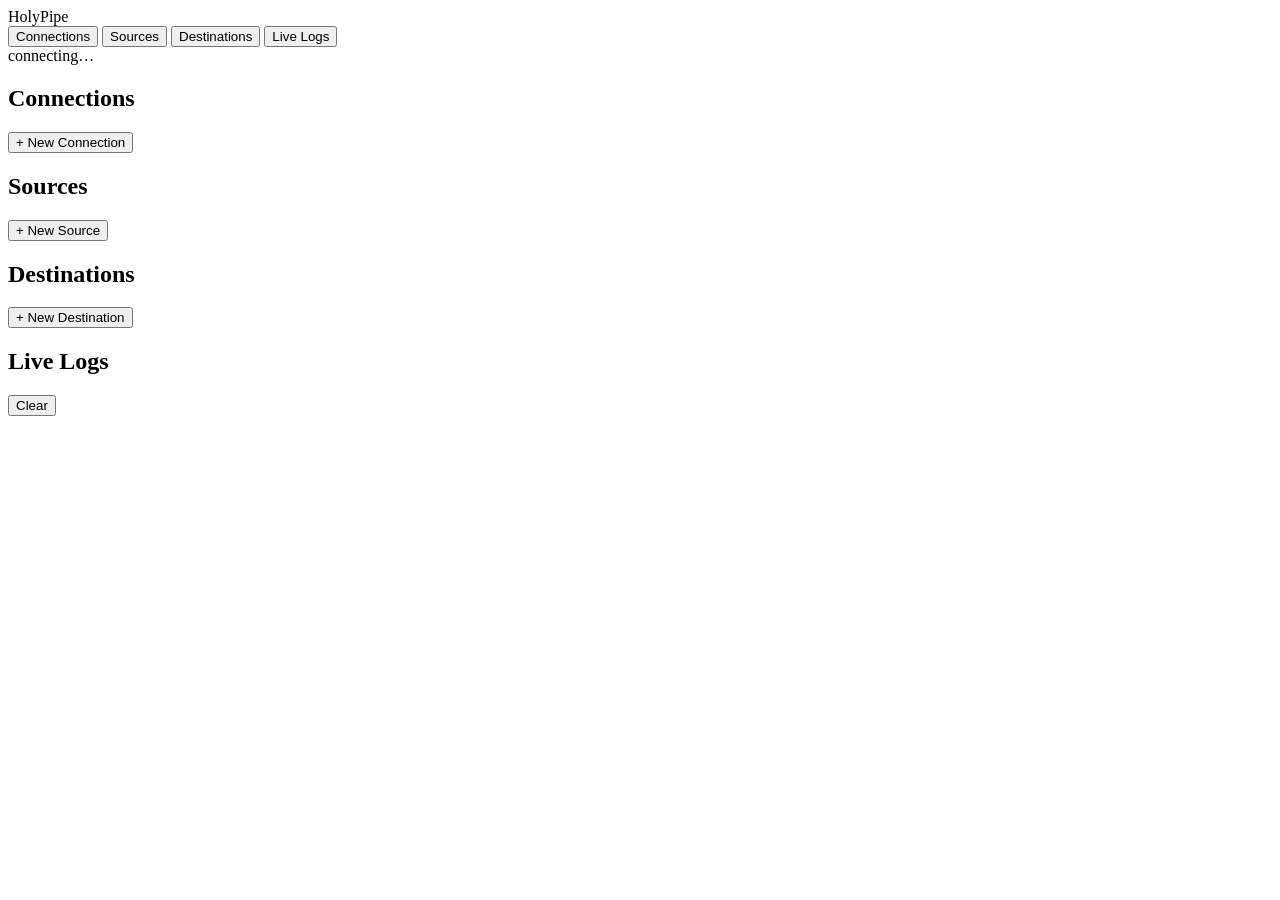
==== holypipe/web/static/index.html @ 2d95a28f "Package for PyPI/GHCR distribution, add logo Renames app/ -> holypipe/ so the distribution package d" ====
<!doctype html>
<html lang="en">
<head>
<meta charset="utf-8" />
<meta name="viewport" content="width=device-width, initial-scale=1" />
<title>HolyPipe</title>
<link rel="icon" type="image/svg+xml" href="/static/favicon.svg" />
<link rel="stylesheet" href="/static/style.css" />
</head>
<body>
<header class="topbar">
  <div class="brand"><span class="dot"></span> HolyPipe</div>
  <nav class="tabs">
    <button class="tab active" data-tab="connections">Connections</button>
    <button class="tab" data-tab="sources">Sources</button>
    <button class="tab" data-tab="destinations">Destinations</button>
    <button class="tab" data-tab="logs">Live Logs</button>
  </nav>
  <div class="ws-status" id="wsStatus">connecting…</div>
</header>

<main>
  <section id="panel-connections" class="panel active">
    <div class="panel-head">
      <h2>Connections</h2>
      <button class="btn primary" id="newConnectionBtn">+ New Connection</button>
    </div>
    <div id="connectionsList" class="cards"></div>
  </section>

  <section id="panel-sources" class="panel">
    <div class="panel-head">
      <h2>Sources</h2>
      <button class="btn primary" id="newSourceBtn">+ New Source</button>
    </div>
    <div id="sourcesList" class="cards"></div>
  </section>

  <section id="panel-destinations" class="panel">
    <div class="panel-head">
      <h2>Destinations</h2>
      <button class="btn primary" id="newDestinationBtn">+ New Destination</button>
    </div>
    <div id="destinationsList" class="cards"></div>
  </section>

  <section id="panel-logs" class="panel">
    <div class="panel-head">
      <h2>Live Logs</h2>
      <button class="btn" id="clearLogsBtn">Clear</button>
    </div>
    <div id="logConsole" class="console"></div>
  </section>
</main>

<div class="modal-backdrop" id="modalBackdrop">
  <div class="modal" id="modal"></div>
</div>

<div class="toast-stack" id="toastStack"></div>

<script src="/static/app.js"></script>
</body>
</html>
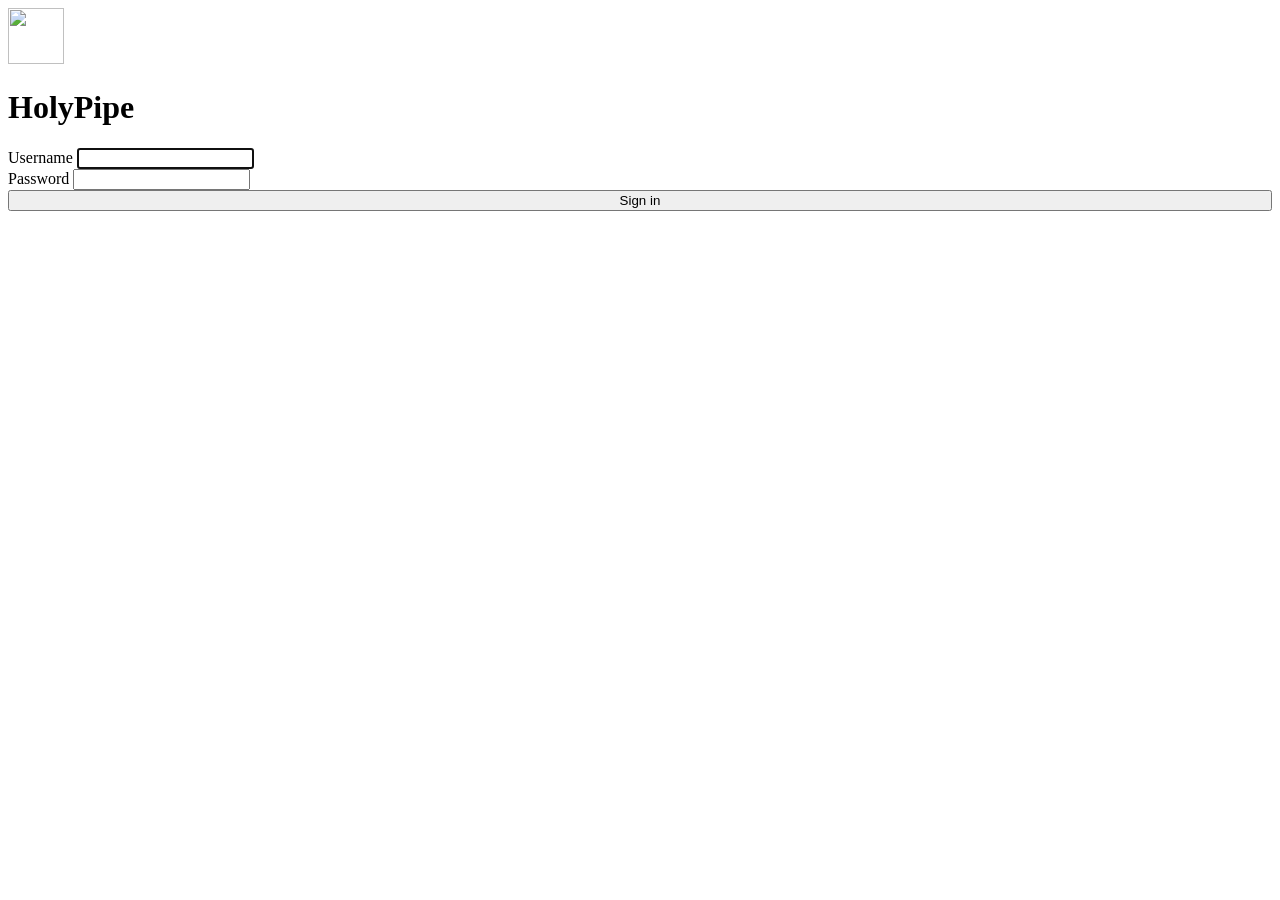
==== commit d405b0ca: "Add authentication and dynamic role-based permissions Session-based login (bcrypt-hashed passwords, " ====
--- a/holypipe/web/static/index.html
+++ b/holypipe/web/static/index.html
@@ -8,15 +8,54 @@
 <link rel="stylesheet" href="/static/style.css" />
 </head>
 <body>
+<div class="login-screen" id="loginScreen">
+  <form class="login-card" id="loginForm">
+    <img src="/static/favicon.svg" alt="" class="login-logo" width="56" height="56">
+    <h1>HolyPipe</h1>
+    <div class="field">
+      <label for="loginUsername">Username</label>
+      <input type="text" id="loginUsername" name="username" autocomplete="username" required autofocus>
+    </div>
+    <div class="field">
+      <label for="loginPassword">Password</label>
+      <input type="password" id="loginPassword" name="password" autocomplete="current-password" required>
+    </div>
+    <div class="field hint" id="loginError" style="color:var(--err)"></div>
+    <button type="submit" class="btn primary" id="loginSubmitBtn" style="width:100%">Sign in</button>
+  </form>
+</div>
+
+<div class="login-screen" id="changePasswordScreen" hidden>
+  <form class="login-card" id="changePasswordForm">
+    <img src="/static/favicon.svg" alt="" class="login-logo" width="56" height="56">
+    <h1>Set a new password</h1>
+    <div class="field hint">You're signed in with a default or reset password — set a new one to continue.</div>
+    <div class="field">
+      <label for="cpOld">Current password</label>
+      <input type="password" id="cpOld" name="old_password" autocomplete="current-password" required>
+    </div>
+    <div class="field">
+      <label for="cpNew">New password (min 8 characters)</label>
+      <input type="password" id="cpNew" name="new_password" autocomplete="new-password" minlength="8" required>
+    </div>
+    <div class="field hint" id="changePasswordError" style="color:var(--err)"></div>
+    <button type="submit" class="btn primary" id="changePasswordBtn" style="width:100%">Set password &amp; continue</button>
+  </form>
+</div>
+
+<div id="appRoot" hidden>
 <header class="topbar">
-  <div class="brand"><span class="dot"></span> HolyPipe</div>
+  <button type="button" class="brand" id="brandHome" title="Back to Connections"><span class="dot"></span> HolyPipe</button>
   <nav class="tabs">
     <button class="tab active" data-tab="connections">Connections</button>
     <button class="tab" data-tab="sources">Sources</button>
     <button class="tab" data-tab="destinations">Destinations</button>
     <button class="tab" data-tab="logs">Live Logs</button>
+    <button class="tab" data-tab="users" id="usersTabBtn" hidden>Users &amp; Roles</button>
   </nav>
   <div class="ws-status" id="wsStatus">connecting…</div>
+  <div class="current-user" id="currentUserBadge"></div>
+  <button type="button" class="btn small" id="logoutBtn">Log out</button>
 </header>
 
 <main>
@@ -51,7 +90,22 @@
     </div>
     <div id="logConsole" class="console"></div>
   </section>
+
+  <section id="panel-users" class="panel">
+    <div class="panel-head">
+      <h2>Users &amp; Roles</h2>
+      <div style="display:flex; gap:8px">
+        <button class="btn" id="newRoleBtn">+ New Role</button>
+        <button class="btn primary" id="newUserBtn">+ New User</button>
+      </div>
+    </div>
+    <h3 class="section-subhead">Users</h3>
+    <div id="usersList" class="cards"></div>
+    <h3 class="section-subhead">Roles</h3>
+    <div id="rolesList" class="cards"></div>
+  </section>
 </main>
+</div>
 
 <div class="modal-backdrop" id="modalBackdrop">
   <div class="modal" id="modal"></div>
